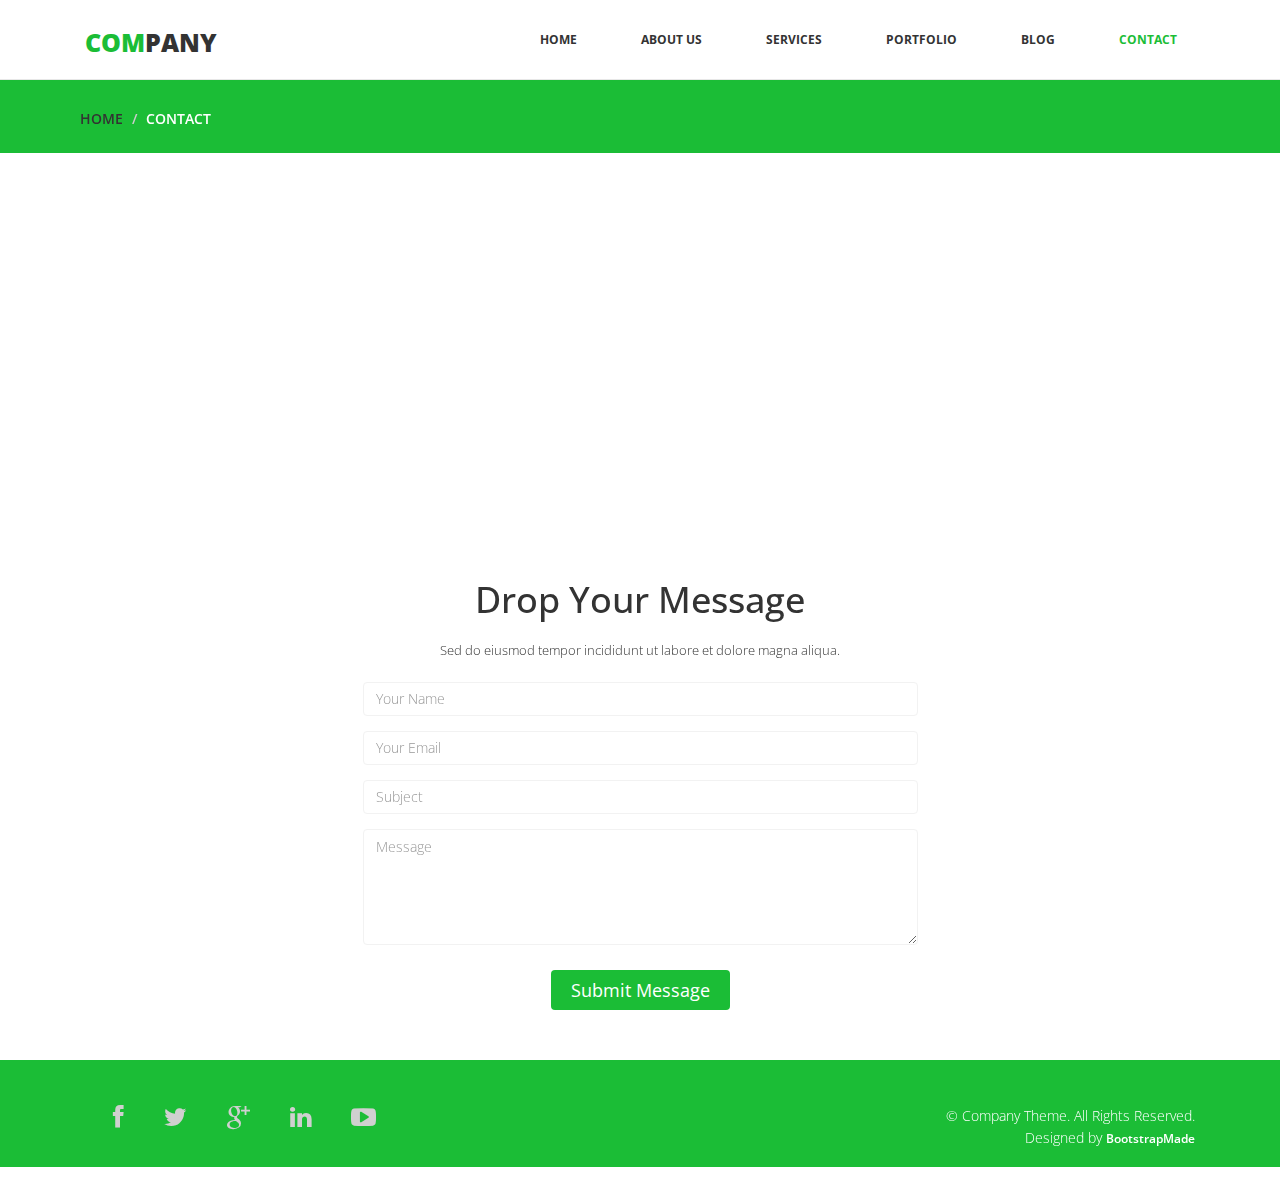
==== contact.html @ 5de82098 "init commit" ====
<!DOCTYPE html>
<html lang="en">

<head>
  <meta charset="utf-8">
  <meta http-equiv="X-UA-Compatible" content="IE=edge">
  <meta name="viewport" content="width=device-width, initial-scale=1">
  <title>Company-HTML Bootstrap theme</title>

  <!-- Bootstrap -->
  <link href="css/bootstrap.min.css" rel="stylesheet">
  <link rel="stylesheet" href="css/font-awesome.min.css">
  <link rel="stylesheet" href="css/animate.css">
  <link href="css/prettyPhoto.css" rel="stylesheet">
  <link href="css/style.css" rel="stylesheet" />
  <!-- =======================================================
    Theme Name: Company
    Theme URL: https://bootstrapmade.com/company-free-html-bootstrap-template/
    Author: BootstrapMade
    Author URL: https://bootstrapmade.com
  ======================================================= -->
</head>

<body>
  <header>
    <nav class="navbar navbar-default navbar-fixed-top" role="navigation">
      <div class="navigation">
        <div class="container">
          <div class="navbar-header">
            <button type="button" class="navbar-toggle collapsed" data-toggle="collapse" data-target=".navbar-collapse.collapse">
							<span class="sr-only">Toggle navigation</span>
							<span class="icon-bar"></span>
							<span class="icon-bar"></span>
							<span class="icon-bar"></span>
						</button>
            <div class="navbar-brand">
              <a href="index.html"><h1><span>Com</span>pany</h1></a>
            </div>
          </div>

          <div class="navbar-collapse collapse">
            <div class="menu">
              <ul class="nav nav-tabs" role="tablist">
                <li role="presentation"><a href="index.html">Home</a></li>
                <li role="presentation"><a href="about.html">About Us</a></li>
                <li role="presentation"><a href="services.html">Services</a></li>
                <li role="presentation"><a href="portfolio.html">Portfolio</a></li>
                <li role="presentation"><a href="blog.html">Blog</a></li>
                <li role="presentation"><a href="contact.html" class="active">Contact</a></li>
              </ul>
            </div>
          </div>
        </div>
      </div>
    </nav>
  </header>

  <div id="breadcrumb">
    <div class="container">
      <div class="breadcrumb">
        <li><a href="index.html">Home</a></li>
        <li>Contact</li>
      </div>
    </div>
  </div>

  <div class="map">
    <iframe src="https://www.google.com/maps/embed?pb=!1m18!1m12!1m3!1d22864.11283411948!2d-73.96468908098944!3d40.630720240038435!2m3!1f0!2f0!3f0!3m2!1i1024!2i768!4f13.1!3m3!1m2!1s0x89c24fa5d33f083b%3A0xc80b8f06e177fe62!2sNew+York%2C+NY%2C+USA!5e0!3m2!1sen!2sbg!4v1540447494452" width="100%" height="380" frameborder="0" style="border:0" allowfullscreen></iframe>
  </div>

  <section id="contact-page">
    <div class="container">
      <div class="center">
        <h2>Drop Your Message</h2>
        <p>Sed do eiusmod tempor incididunt ut labore et dolore magna aliqua.</p>
      </div>
      <div class="row contact-wrap">
        <div class="status alert alert-success" style="display: none"></div>
        <div class="col-md-6 col-md-offset-3">
          <div id="sendmessage">Your message has been sent. Thank you!</div>
          <div id="errormessage"></div>
          <form action="" method="post" role="form" class="contactForm">
            <div class="form-group">
              <input type="text" name="name" class="form-control" id="name" placeholder="Your Name" data-rule="minlen:4" data-msg="Please enter at least 4 chars" />
              <div class="validation"></div>
            </div>
            <div class="form-group">
              <input type="email" class="form-control" name="email" id="email" placeholder="Your Email" data-rule="email" data-msg="Please enter a valid email" />
              <div class="validation"></div>
            </div>
            <div class="form-group">
              <input type="text" class="form-control" name="subject" id="subject" placeholder="Subject" data-rule="minlen:4" data-msg="Please enter at least 8 chars of subject" />
              <div class="validation"></div>
            </div>
            <div class="form-group">
              <textarea class="form-control" name="message" rows="5" data-rule="required" data-msg="Please write something for us" placeholder="Message"></textarea>
              <div class="validation"></div>
            </div>
            <div class="text-center"><button type="submit" name="submit" class="btn btn-primary btn-lg" required="required">Submit Message</button></div>
          </form>
        </div>
      </div>
      <!--/.row-->
    </div>
    <!--/.container-->
  </section>
  <!--/#contact-page-->

  <footer>
    <div class="footer">
      <div class="container">
        <div class="social-icon">
          <div class="col-md-4">
            <ul class="social-network">
              <li><a href="#" class="fb tool-tip" title="Facebook"><i class="fa fa-facebook"></i></a></li>
              <li><a href="#" class="twitter tool-tip" title="Twitter"><i class="fa fa-twitter"></i></a></li>
              <li><a href="#" class="gplus tool-tip" title="Google Plus"><i class="fa fa-google-plus"></i></a></li>
              <li><a href="#" class="linkedin tool-tip" title="Linkedin"><i class="fa fa-linkedin"></i></a></li>
              <li><a href="#" class="ytube tool-tip" title="You Tube"><i class="fa fa-youtube-play"></i></a></li>
            </ul>
          </div>
        </div>

        <div class="col-md-4 col-md-offset-4">
          <div class="copyright">
            &copy; Company Theme. All Rights Reserved.
            <div class="credits">
              <!--
                All the links in the footer should remain intact.
                You can delete the links only if you purchased the pro version.
                Licensing information: https://bootstrapmade.com/license/
                Purchase the pro version with working PHP/AJAX contact form: https://bootstrapmade.com/buy/?theme=Company
              -->
              Designed by <a href="https://bootstrapmade.com/">BootstrapMade</a></div>
          </div>
        </div>
      </div>
      <div class="pull-right">
        <a href="#home" class="scrollup"><i class="fa fa-angle-up fa-3x"></i></a>
      </div>
    </div>
  </footer>

  <!-- jQuery (necessary for Bootstrap's JavaScript plugins) -->
  <script src="js/jquery-2.1.1.min.js"></script>
  <!-- Include all compiled plugins (below), or include individual files as needed -->
  <script src="js/bootstrap.min.js"></script>
  <script src="js/jquery.prettyPhoto.js"></script>
  <script src="js/jquery.isotope.min.js"></script>
  <script src="js/wow.min.js"></script>
  <script src="js/functions.js"></script>
  <script src="contactform/contactform.js"></script>

</body>

</html>
---- css/prettyPhoto.css ----
div.pp_default .pp_top,div.pp_default .pp_top .pp_middle,div.pp_default .pp_top .pp_left,div.pp_default .pp_top .pp_right,div.pp_default .pp_bottom,div.pp_default .pp_bottom .pp_left,div.pp_default .pp_bottom .pp_middle,div.pp_default .pp_bottom .pp_right{height:13px}
div.pp_default .pp_top .pp_left{background:url(../images/prettyPhoto/default/sprite.png) -78px -93px no-repeat}
div.pp_default .pp_top .pp_middle{background:url(../images/prettyPhoto/default/sprite_x.png) top left repeat-x}
div.pp_default .pp_top .pp_right{background:url(../images/prettyPhoto/default/sprite.png) -112px -93px no-repeat}
div.pp_default .pp_content .ppt{color:#f8f8f8}
div.pp_default .pp_content_container .pp_left{background:url(../images/prettyPhoto/default/sprite_y.png) -7px 0 repeat-y;padding-left:13px}
div.pp_default .pp_content_container .pp_right{background:url(../images/prettyPhoto/default/sprite_y.png) top right repeat-y;padding-right:13px}
div.pp_default .pp_next:hover{background:url(../images/prettyPhoto/default/sprite_next.png) center right no-repeat;cursor:pointer}
div.pp_default .pp_previous:hover{background:url(../images/prettyPhoto/default/sprite_prev.png) center left no-repeat;cursor:pointer}
div.pp_default .pp_expand{background:url(../images/prettyPhoto/default/sprite.png) 0 -29px no-repeat;cursor:pointer;width:28px;height:28px}
div.pp_default .pp_expand:hover{background:url(../images/prettyPhoto/default/sprite.png) 0 -56px no-repeat;cursor:pointer}
div.pp_default .pp_contract{background:url(../images/prettyPhoto/default/sprite.png) 0 -84px no-repeat;cursor:pointer;width:28px;height:28px}
div.pp_default .pp_contract:hover{background:url(../images/prettyPhoto/default/sprite.png) 0 -113px no-repeat;cursor:pointer}
div.pp_default .pp_close{width:30px;height:30px;background:url(../images/prettyPhoto/default/sprite.png) 2px 1px no-repeat;cursor:pointer}
div.pp_default .pp_gallery ul li a{background:url(../images/prettyPhoto/default/default_thumb.png) center center #f8f8f8;border:1px solid #aaa}
div.pp_default .pp_social{margin-top:7px}
div.pp_default .pp_gallery a.pp_arrow_previous,div.pp_default .pp_gallery a.pp_arrow_next{position:static;left:auto}
div.pp_default .pp_nav .pp_play,div.pp_default .pp_nav .pp_pause{background:url(../images/prettyPhoto/default/sprite.png) -51px 1px no-repeat;height:30px;width:30px}
div.pp_default .pp_nav .pp_pause{background-position:-51px -29px}
div.pp_default a.pp_arrow_previous,div.pp_default a.pp_arrow_next{background:url(../images/prettyPhoto/default/sprite.png) -31px -3px no-repeat;height:20px;width:20px;margin:4px 0 0}
div.pp_default a.pp_arrow_next{left:52px;background-position:-82px -3px}
div.pp_default .pp_content_container .pp_details{margin-top:5px}
div.pp_default .pp_nav{clear:none;height:30px;width:110px;position:relative}
div.pp_default .pp_nav .currentTextHolder{font-family:Georgia;font-style:italic;color:#999;font-size:11px;left:75px;line-height:25px;position:absolute;top:2px;margin:0;padding:0 0 0 10px}
div.pp_default .pp_close:hover,div.pp_default .pp_nav .pp_play:hover,div.pp_default .pp_nav .pp_pause:hover,div.pp_default .pp_arrow_next:hover,div.pp_default .pp_arrow_previous:hover{opacity:0.7}
div.pp_default .pp_description{font-size:11px;font-weight:700;line-height:14px;margin:5px 50px 5px 0}
div.pp_default .pp_bottom .pp_left{background:url(../images/prettyPhoto/default/sprite.png) -78px -127px no-repeat}
div.pp_default .pp_bottom .pp_middle{background:url(../images/prettyPhoto/default/sprite_x.png) bottom left repeat-x}
div.pp_default .pp_bottom .pp_right{background:url(../images/prettyPhoto/default/sprite.png) -112px -127px no-repeat}
div.pp_default .pp_loaderIcon{background:url(../images/prettyPhoto/default/loader.gif) center center no-repeat}
div.light_rounded .pp_top .pp_left{background:url(../images/prettyPhoto/light_rounded/sprite.png) -88px -53px no-repeat}
div.light_rounded .pp_top .pp_right{background:url(../images/prettyPhoto/light_rounded/sprite.png) -110px -53px no-repeat}
div.light_rounded .pp_next:hover{background:url(../images/prettyPhoto/light_rounded/btnNext.png) center right no-repeat;cursor:pointer}
div.light_rounded .pp_previous:hover{background:url(../images/prettyPhoto/light_rounded/btnPrevious.png) center left no-repeat;cursor:pointer}
div.light_rounded .pp_expand{background:url(../images/prettyPhoto/light_rounded/sprite.png) -31px -26px no-repeat;cursor:pointer}
div.light_rounded .pp_expand:hover{background:url(../images/prettyPhoto/light_rounded/sprite.png) -31px -47px no-repeat;cursor:pointer}
div.light_rounded .pp_contract{background:url(../images/prettyPhoto/light_rounded/sprite.png) 0 -26px no-repeat;cursor:pointer}
div.light_rounded .pp_contract:hover{background:url(../images/prettyPhoto/light_rounded/sprite.png) 0 -47px no-repeat;cursor:pointer}
div.light_rounded .pp_close{width:75px;height:22px;background:url(../images/prettyPhoto/light_rounded/sprite.png) -1px -1px no-repeat;cursor:pointer}
div.light_rounded .pp_nav .pp_play{background:url(../images/prettyPhoto/light_rounded/sprite.png) -1px -100px no-repeat;height:15px;width:14px}
div.light_rounded .pp_nav .pp_pause{background:url(../images/prettyPhoto/light_rounded/sprite.png) -24px -100px no-repeat;height:15px;width:14px}
div.light_rounded .pp_arrow_previous{background:url(../images/prettyPhoto/light_rounded/sprite.png) 0 -71px no-repeat}
div.light_rounded .pp_arrow_next{background:url(../images/prettyPhoto/light_rounded/sprite.png) -22px -71px no-repeat}
div.light_rounded .pp_bottom .pp_left{background:url(../images/prettyPhoto/light_rounded/sprite.png) -88px -80px no-repeat}
div.light_rounded .pp_bottom .pp_right{background:url(../images/prettyPhoto/light_rounded/sprite.png) -110px -80px no-repeat}
div.dark_rounded .pp_top .pp_left{background:url(../images/prettyPhoto/dark_rounded/sprite.png) -88px -53px no-repeat}
div.dark_rounded .pp_top .pp_right{background:url(../images/prettyPhoto/dark_rounded/sprite.png) -110px -53px no-repeat}
div.dark_rounded .pp_content_container .pp_left{background:url(../images/prettyPhoto/dark_rounded/contentPattern.png) top left repeat-y}
div.dark_rounded .pp_content_container .pp_right{background:url(../images/prettyPhoto/dark_rounded/contentPattern.png) top right repeat-y}
div.dark_rounded .pp_next:hover{background:url(../images/prettyPhoto/dark_rounded/btnNext.png) center right no-repeat;cursor:pointer}
div.dark_rounded .pp_previous:hover{background:url(../images/prettyPhoto/dark_rounded/btnPrevious.png) center left no-repeat;cursor:pointer}
div.dark_rounded .pp_expand{background:url(../images/prettyPhoto/dark_rounded/sprite.png) -31px -26px no-repeat;cursor:pointer}
div.dark_rounded .pp_expand:hover{background:url(../images/prettyPhoto/dark_rounded/sprite.png) -31px -47px no-repeat;cursor:pointer}
div.dark_rounded .pp_contract{background:url(../images/prettyPhoto/dark_rounded/sprite.png) 0 -26px no-repeat;cursor:pointer}
div.dark_rounded .pp_contract:hover{background:url(../images/prettyPhoto/dark_rounded/sprite.png) 0 -47px no-repeat;cursor:pointer}
div.dark_rounded .pp_close{width:75px;height:22px;background:url(../images/prettyPhoto/dark_rounded/sprite.png) -1px -1px no-repeat;cursor:pointer}
div.dark_rounded .pp_description{margin-right:85px;color:#fff}
div.dark_rounded .pp_nav .pp_play{background:url(../images/prettyPhoto/dark_rounded/sprite.png) -1px -100px no-repeat;height:15px;width:14px}
div.dark_rounded .pp_nav .pp_pause{background:url(../images/prettyPhoto/dark_rounded/sprite.png) -24px -100px no-repeat;height:15px;width:14px}
div.dark_rounded .pp_arrow_previous{background:url(../images/prettyPhoto/dark_rounded/sprite.png) 0 -71px no-repeat}
div.dark_rounded .pp_arrow_next{background:url(../images/prettyPhoto/dark_rounded/sprite.png) -22px -71px no-repeat}
div.dark_rounded .pp_bottom .pp_left{background:url(../images/prettyPhoto/dark_rounded/sprite.png) -88px -80px no-repeat}
div.dark_rounded .pp_bottom .pp_right{background:url(../images/prettyPhoto/dark_rounded/sprite.png) -110px -80px no-repeat}
div.dark_rounded .pp_loaderIcon{background:url(../images/prettyPhoto/dark_rounded/loader.gif) center center no-repeat}
div.dark_square .pp_left,div.dark_square .pp_middle,div.dark_square .pp_right,div.dark_square .pp_content{background:#000}
div.dark_square .pp_description{color:#fff;margin:0 85px 0 0}
div.dark_square .pp_loaderIcon{background:url(../images/prettyPhoto/dark_square/loader.gif) center center no-repeat}
div.dark_square .pp_expand{background:url(../images/prettyPhoto/dark_square/sprite.png) -31px -26px no-repeat;cursor:pointer}
div.dark_square .pp_expand:hover{background:url(../images/prettyPhoto/dark_square/sprite.png) -31px -47px no-repeat;cursor:pointer}
div.dark_square .pp_contract{background:url(../images/prettyPhoto/dark_square/sprite.png) 0 -26px no-repeat;cursor:pointer}
div.dark_square .pp_contract:hover{background:url(../images/prettyPhoto/dark_square/sprite.png) 0 -47px no-repeat;cursor:pointer}
div.dark_square .pp_close{width:75px;height:22px;background:url(../images/prettyPhoto/dark_square/sprite.png) -1px -1px no-repeat;cursor:pointer}
div.dark_square .pp_nav{clear:none}
div.dark_square .pp_nav .pp_play{background:url(../images/prettyPhoto/dark_square/sprite.png) -1px -100px no-repeat;height:15px;width:14px}
div.dark_square .pp_nav .pp_pause{background:url(../images/prettyPhoto/dark_square/sprite.png) -24px -100px no-repeat;height:15px;width:14px}
div.dark_square .pp_arrow_previous{background:url(../images/prettyPhoto/dark_square/sprite.png) 0 -71px no-repeat}
div.dark_square .pp_arrow_next{background:url(../images/prettyPhoto/dark_square/sprite.png) -22px -71px no-repeat}
div.dark_square .pp_next:hover{background:url(../images/prettyPhoto/dark_square/btnNext.png) center right no-repeat;cursor:pointer}
div.dark_square .pp_previous:hover{background:url(../images/prettyPhoto/dark_square/btnPrevious.png) center left no-repeat;cursor:pointer}
div.light_square .pp_expand{background:url(../images/prettyPhoto/light_square/sprite.png) -31px -26px no-repeat;cursor:pointer}
div.light_square .pp_expand:hover{background:url(../images/prettyPhoto/light_square/sprite.png) -31px -47px no-repeat;cursor:pointer}
div.light_square .pp_contract{background:url(../images/prettyPhoto/light_square/sprite.png) 0 -26px no-repeat;cursor:pointer}
div.light_square .pp_contract:hover{background:url(../images/prettyPhoto/light_square/sprite.png) 0 -47px no-repeat;cursor:pointer}
div.light_square .pp_close{width:75px;height:22px;background:url(../images/prettyPhoto/light_square/sprite.png) -1px -1px no-repeat;cursor:pointer}
div.light_square .pp_nav .pp_play{background:url(../images/prettyPhoto/light_square/sprite.png) -1px -100px no-repeat;height:15px;width:14px}
div.light_square .pp_nav .pp_pause{background:url(../images/prettyPhoto/light_square/sprite.png) -24px -100px no-repeat;height:15px;width:14px}
div.light_square .pp_arrow_previous{background:url(../images/prettyPhoto/light_square/sprite.png) 0 -71px no-repeat}
div.light_square .pp_arrow_next{background:url(../images/prettyPhoto/light_square/sprite.png) -22px -71px no-repeat}
div.light_square .pp_next:hover{background:url(../images/prettyPhoto/light_square/btnNext.png) center right no-repeat;cursor:pointer}
div.light_square .pp_previous:hover{background:url(../images/prettyPhoto/light_square/btnPrevious.png) center left no-repeat;cursor:pointer}
div.facebook .pp_top .pp_left{background:url(../images/prettyPhoto/facebook/sprite.png) -88px -53px no-repeat}
div.facebook .pp_top .pp_middle{background:url(../images/prettyPhoto/facebook/contentPatternTop.png) top left repeat-x}
div.facebook .pp_top .pp_right{background:url(../images/prettyPhoto/facebook/sprite.png) -110px -53px no-repeat}
div.facebook .pp_content_container .pp_left{background:url(../images/prettyPhoto/facebook/contentPatternLeft.png) top left repeat-y}
div.facebook .pp_content_container .pp_right{background:url(../images/prettyPhoto/facebook/contentPatternRight.png) top right repeat-y}
div.facebook .pp_expand{background:url(../images/prettyPhoto/facebook/sprite.png) -31px -26px no-repeat;cursor:pointer}
div.facebook .pp_expand:hover{background:url(../images/prettyPhoto/facebook/sprite.png) -31px -47px no-repeat;cursor:pointer}
div.facebook .pp_contract{background:url(../images/prettyPhoto/facebook/sprite.png) 0 -26px no-repeat;cursor:pointer}
div.facebook .pp_contract:hover{background:url(../images/prettyPhoto/facebook/sprite.png) 0 -47px no-repeat;cursor:pointer}
div.facebook .pp_close{width:22px;height:22px;background:url(../images/prettyPhoto/facebook/sprite.png) -1px -1px no-repeat;cursor:pointer}
div.facebook .pp_description{margin:0 37px 0 0}
div.facebook .pp_loaderIcon{background:url(../images/prettyPhoto/facebook/loader.gif) center center no-repeat}
div.facebook .pp_arrow_previous{background:url(../images/prettyPhoto/facebook/sprite.png) 0 -71px no-repeat;height:22px;margin-top:0;width:22px}
div.facebook .pp_arrow_previous.disabled{background-position:0 -96px;cursor:default}
div.facebook .pp_arrow_next{background:url(../images/prettyPhoto/facebook/sprite.png) -32px -71px no-repeat;height:22px;margin-top:0;width:22px}
div.facebook .pp_arrow_next.disabled{background-position:-32px -96px;cursor:default}
div.facebook .pp_nav{margin-top:0}
div.facebook .pp_nav p{font-size:15px;padding:0 3px 0 4px}
div.facebook .pp_nav .pp_play{background:url(../images/prettyPhoto/facebook/sprite.png) -1px -123px no-repeat;height:22px;width:22px}
div.facebook .pp_nav .pp_pause{background:url(../images/prettyPhoto/facebook/sprite.png) -32px -123px no-repeat;height:22px;width:22px}
div.facebook .pp_next:hover{background:url(../images/prettyPhoto/facebook/btnNext.png) center right no-repeat;cursor:pointer}
div.facebook .pp_previous:hover{background:url(../images/prettyPhoto/facebook/btnPrevious.png) center left no-repeat;cursor:pointer}
div.facebook .pp_bottom .pp_left{background:url(../images/prettyPhoto/facebook/sprite.png) -88px -80px no-repeat}
div.facebook .pp_bottom .pp_middle{background:url(../images/prettyPhoto/facebook/contentPatternBottom.png) top left repeat-x}
div.facebook .pp_bottom .pp_right{background:url(../images/prettyPhoto/facebook/sprite.png) -110px -80px no-repeat}
div.pp_pic_holder a:focus{outline:none}
div.pp_overlay{background:#000;display:none;left:0;position:absolute;top:0;width:100%;z-index:9500}
div.pp_pic_holder{display:none;position:absolute;width:100px;z-index:10000}
.pp_content{height:40px;min-width:40px}
* html .pp_content{width:40px}
.pp_content_container{position:relative;text-align:left;width:100%}
.pp_content_container .pp_left{padding-left:20px}
.pp_content_container .pp_right{padding-right:20px}
.pp_content_container .pp_details{float:left;margin:10px 0 2px}
.pp_description{display:none;margin:0}
.pp_social{float:left;margin:0}
.pp_social .facebook{float:left;margin-left:5px;width:55px;overflow:hidden}
.pp_social .twitter{float:left}
.pp_nav{clear:right;float:left;margin:3px 10px 0 0}
.pp_nav p{float:left;white-space:nowrap;margin:2px 4px}
.pp_nav .pp_play,.pp_nav .pp_pause{float:left;margin-right:4px;text-indent:-10000px}
a.pp_arrow_previous,a.pp_arrow_next{display:block;float:left;height:15px;margin-top:3px;overflow:hidden;text-indent:-10000px;width:14px}
.pp_hoverContainer{position:absolute;top:0;width:100%;z-index:2000}
.pp_gallery{display:none;left:50%;margin-top:-50px;position:absolute;z-index:10000}
.pp_gallery div{float:left;overflow:hidden;position:relative}
.pp_gallery ul{float:left;height:35px;position:relative;white-space:nowrap;margin:0 0 0 5px;padding:0}
.pp_gallery ul a{border:1px rgba(0,0,0,0.5) solid;display:block;float:left;height:33px;overflow:hidden}
.pp_gallery ul a img{border:0}
.pp_gallery li{display:block;float:left;margin:0 5px 0 0;padding:0}
.pp_gallery li.default a{background:url(../images/prettyPhoto/facebook/default_thumbnail.gif) 0 0 no-repeat;display:block;height:33px;width:50px}
.pp_gallery .pp_arrow_previous,.pp_gallery .pp_arrow_next{margin-top:7px!important}
a.pp_next{background:url(../images/prettyPhoto/light_rounded/btnNext.png) 10000px 10000px no-repeat;display:block;float:right;height:100%;text-indent:-10000px;width:49%}
a.pp_previous{background:url(../images/prettyPhoto/light_rounded/btnNext.png) 10000px 10000px no-repeat;display:block;float:left;height:100%;text-indent:-10000px;width:49%}
a.pp_expand,a.pp_contract{cursor:pointer;display:none;height:20px;position:absolute;right:30px;text-indent:-10000px;top:10px;width:20px;z-index:20000}
a.pp_close{position:absolute;right:0;top:0;display:block;line-height:22px;text-indent:-10000px}
.pp_loaderIcon{display:block;height:24px;left:50%;position:absolute;top:50%;width:24px;margin:-12px 0 0 -12px}
#pp_full_res{line-height:1!important}
#pp_full_res .pp_inline{text-align:left}
#pp_full_res .pp_inline p{margin:0 0 15px}
div.ppt{color:#fff;display:none;font-size:17px;z-index:9999;margin:0 0 5px 15px}
div.pp_default .pp_content,div.light_rounded .pp_content{background-color:#fff}
div.pp_default #pp_full_res .pp_inline,div.light_rounded .pp_content .ppt,div.light_rounded #pp_full_res .pp_inline,div.light_square .pp_content .ppt,div.light_square #pp_full_res .pp_inline,div.facebook .pp_content .ppt,div.facebook #pp_full_res .pp_inline{color:#000}
div.pp_default .pp_gallery ul li a:hover,div.pp_default .pp_gallery ul li.selected a,.pp_gallery ul a:hover,.pp_gallery li.selected a{border-color:#fff}
div.pp_default .pp_details,div.light_rounded .pp_details,div.dark_rounded .pp_details,div.dark_square .pp_details,div.light_square .pp_details,div.facebook .pp_details{position:relative}
div.light_rounded .pp_top .pp_middle,div.light_rounded .pp_content_container .pp_left,div.light_rounded .pp_content_container .pp_right,div.light_rounded .pp_bottom .pp_middle,div.light_square .pp_left,div.light_square .pp_middle,div.light_square .pp_right,div.light_square .pp_content,div.facebook .pp_content{background:#fff}
div.light_rounded .pp_description,div.light_square .pp_description{margin-right:85px}
div.light_rounded .pp_gallery a.pp_arrow_previous,div.light_rounded .pp_gallery a.pp_arrow_next,div.dark_rounded .pp_gallery a.pp_arrow_previous,div.dark_rounded .pp_gallery a.pp_arrow_next,div.dark_square .pp_gallery a.pp_arrow_previous,div.dark_square .pp_gallery a.pp_arrow_next,div.light_square .pp_gallery a.pp_arrow_previous,div.light_square .pp_gallery a.pp_arrow_next{margin-top:12px!important}
div.light_rounded .pp_arrow_previous.disabled,div.dark_rounded .pp_arrow_previous.disabled,div.dark_square .pp_arrow_previous.disabled,div.light_square .pp_arrow_previous.disabled{background-position:0 -87px;cursor:default}
div.light_rounded .pp_arrow_next.disabled,div.dark_rounded .pp_arrow_next.disabled,div.dark_square .pp_arrow_next.disabled,div.light_square .pp_arrow_next.disabled{background-position:-22px -87px;cursor:default}
div.light_rounded .pp_loaderIcon,div.light_square .pp_loaderIcon{background:url(../images/prettyPhoto/light_rounded/loader.gif) center center no-repeat}
div.dark_rounded .pp_top .pp_middle,div.dark_rounded .pp_content,div.dark_rounded .pp_bottom .pp_middle{background:url(../images/prettyPhoto/dark_rounded/contentPattern.png) top left repeat}
div.dark_rounded .currentTextHolder,div.dark_square .currentTextHolder{color:#c4c4c4}
div.dark_rounded #pp_full_res .pp_inline,div.dark_square #pp_full_res .pp_inline{color:#fff}
.pp_top,.pp_bottom{height:20px;position:relative}
* html .pp_top,* html .pp_bottom{padding:0 20px}
.pp_top .pp_left,.pp_bottom .pp_left{height:20px;left:0;position:absolute;width:20px}
.pp_top .pp_middle,.pp_bottom .pp_middle{height:20px;left:20px;position:absolute;right:20px}
* html .pp_top .pp_middle,* html .pp_bottom .pp_middle{left:0;position:static}
.pp_top .pp_right,.pp_bottom .pp_right{height:20px;left:auto;position:absolute;right:0;top:0;width:20px}
.pp_fade,.pp_gallery li.default a img{display:none}
---- css/style.css ----
/*
    Theme Name: Company
    Theme URL: https://bootstrapmade.com/company-free-html-bootstrap-template/
    Author: BootstrapMade
    Author URL: https://bootstrapmade.com
*/

/* ==== Google font ==== */
@import url(https://fonts.googleapis.com/css?family=Open+Sans:400,300,700,600);
@import url('font-awesome.css');
/* ==== overwrite bootstrap standard ==== */
@import url('animate.css');



body {
	font-family:'Open Sans', Arial, sans-serif;
	font-size:14px;
	font-weight:300;
	line-height:1.6em;
	color:#fff;
	background-color:#fff;
	overflow-x:hidden;
}

hi,h2,h3,h4,h5,h6 {
	color:#333;
	line-height:1.1em;
}

p {
	color:#333;
	font-size:13px;
}
a {
    text-decoration:none;
    transition: all 0.1s ease-in-out;
    -moz-transition: all 0.1s ease-in-out;
    -webkit-transition: all 0.1s ease-in-out;
    -o-transition: all 0.1s ease-in-out;
    outline: none;
	color:#333;
}
a:hover {
	text-decoration: none;
	color:#eee;
	}

.btn-primary {
  padding: 8px 20px;
  background: #1BBD36;
  color: #fff;
  border-radius: 4px;
  border:none;
  margin-top: 10px;
}

.text-center h2 {
	margin-bottom:30px;
}

.text-center p {
	margin-bottom:50px;
	color:#333;
}

.btn-default {
  color: #333;
  background-color: #fff;
  border-color: #fff;
  text-transform:uppercase;
  font-size:18px;
  border-radius:30px;
  margin-left:-10px;
}

#breadcrumb {
	background-color: #1BBD36;
	margin-top: -20px;
}

.breadcrumb {
  list-style: none;
  background-color: #1BBD36;
  border-radius: 0px;
  padding:3px 10px;
}

.breadcrumb li {
   text-transform:uppercase;
   margin-top:125px;
   font-weight:600;
}

/*===========================
  Menu and Navigation
============================ */
.navigation  {
	background-color:#fff;
	padding:0;
}

.navbar-brand h1 {
	margin-top:9px;
	padding-top:5px;
	float: left;
	font-size: 25px;
	color:#333;
	text-transform:uppercase;
	font-weight:900;
}
.navbar-brand h1 span {
	color: #1BBD36;
}

.menu {
	font-size:12px;
	float:right;
	text-transform:uppercase;
	font-weight:700;
}

.menu ul.nav-tabs li {
	color:#000;
}

.nav-tabs {
	border-bottom: 0;
}
.nav-tabs > li {
	float: left;
	margin-bottom: 0;
}
.nav-tabs > li > a {
	border-radius:0;
	color:#333;
	padding:30px;
}

.nav-tabs > li > a:hover {
	color: #1BBD36;
	border-color: #fff #fff #fff;
	border-radius:0;
	background-color:#fff;
	transition: all 0.3s ease-in-out;
	-moz-transition: all 0.3s ease-in-out;
	-webkit-transition: all 0.3s ease-in-out;
	-o-transition: all 0.3s ease-in-out;
}
.nav-tabs > li > a.active {
	color: #1BBD36;
	border-radius:0;
	transition: all 0.3s ease-in-out;
	-moz-transition: all 0.3s ease-in-out;
	-webkit-transition: all 0.3s ease-in-out;
	-o-transition: all 0.3s ease-in-out;
}

@media (max-width: 768px) {
	.navbar-brand {
		padding-top: 6px;
	}
	.navbar-brand h1 {
		margin-top: 0;
	}

	.nav-tabs > li {
		float: none;
		display: block;
	}

	.menu {
		position: absolute;
		left: 0;
		right: 0;
		background: #fff;
		height: auto;
	}

	.nav-tabs > li > a {
		padding:15px 15px;
		border-bottom: 1px solid #f3f3f3;
	}

	.nav-tabs > li > a:hover {
		border-color: #f3f3f3;
	}
}

/*===========================
  slider
============================ */
#main-slider {
	margin-top:40px;
}

#main-slider {
  position: relative;
}

.no-margin {
  margin: 0;
  padding: 0;
}

#main-slider .carousel .carousel-content {
  margin-top: 150px;
}

#main-slider .carousel .slide-margin{
  margin-top: 140px;
}

#main-slider .carousel h2 {
  color: #fff;
  text-transform:uppercase;
  font-size:50px;
  font-weight:800;
}

#main-slider .carousel h2 span {
  color: #1BBD36;
}

#main-slider .carousel h2 span spani {
  color: #000;
}

#main-slider .carousel p {
  color: #ddd;
  font-size:25px;
}

#main-slider .carousel .btn-slide {
  padding: 8px 20px;
  background: #1BBD36;
  color: #fff;
  border-radius: 4px;
  margin-top: 25px;
  display: inline-block;
}

#main-slider .carousel .slider-img{
  text-align: right;
  position: absolute;
}


#main-slider .carousel .item {
  background-position: 50%;
  background-repeat: no-repeat;
  background-size: cover;
  left: 0 !important;
  opacity: 0;
  top: 0;
  position: absolute;
  width: 100%;
  display: block !important;
  height: 730px;
  -webkit-transition: opacity ease-in-out 500ms;
  -moz-transition: opacity ease-in-out 500ms;
  -o-transition: opacity ease-in-out 500ms;
  transition: opacity ease-in-out 500ms;
}

#main-slider .carousel .item:first-child {
  top: auto;
  position: relative;
}

#main-slider .carousel .item.active {
  opacity: 1;
  -webkit-transition: opacity ease-in-out 500ms;
  -moz-transition: opacity ease-in-out 500ms;
  -o-transition: opacity ease-in-out 500ms;
  transition: opacity ease-in-out 500ms;
  z-index: 1;
}

#main-slider .active .animation.animated-item-1 {
  -webkit-animation: fadeInUp 300ms linear 300ms both;
  -moz-animation: fadeInUp 300ms linear 300ms both;
  -o-animation: fadeInUp 300ms linear 300ms both;
  -ms-animation: fadeInUp 300ms linear 300ms both;
  animation: fadeInUp 300ms linear 300ms both;
}

#main-slider .active .animation.animated-item-2 {
  -webkit-animation: fadeInUp 300ms linear 600ms both;
  -moz-animation: fadeInUp 300ms linear 600ms both;
  -o-animation: fadeInUp 300ms linear 600ms both;
  -ms-animation: fadeInUp 300ms linear 600ms both;
  animation: fadeInUp 300ms linear 600ms both;
}

#main-slider .active .animation.animated-item-3 {
  -webkit-animation: fadeInUp 300ms linear 900ms both;
  -moz-animation: fadeInUp 300ms linear 900ms both;
  -o-animation: fadeInUp 300ms linear 900ms both;
  -ms-animation: fadeInUp 300ms linear 900ms both;
  animation: fadeInUp 300ms linear 900ms both;
}

#main-slider .active .animation.animated-item-4 {
  -webkit-animation: fadeInUp 300ms linear 1200ms both;
  -moz-animation: fadeInUp 300ms linear 1200ms both;
  -o-animation: fadeInUp 300ms linear 1200ms both;
  -ms-animation: fadeInUp 300ms linear 1200ms both;
  animation: fadeInUp 300ms linear 1200ms both;
}

@media (max-width: 768px) {
	#main-slider .carousel .carousel-content {
	  margin-top: 40px;
		text-align: center;
	}

	#main-slider .carousel .slide-margin{
	  margin-top: 40px;
	}

	#main-slider .carousel p {
	  color: #fff;
	  font-size:18px;
		line-height: 24px;
	}

}

.feature {
	padding:50px;
}

.text-center i {
	font-size:40px;
	margin-top:70px;
	margin-bottom:30px;
	color:#fff;
	padding:50px;
	background:#1BBD36;
	border-radius:50%;
}

.text-center h2 {
	margin-top:20px;
	margin-bottom:20px;
	text-transform:uppercase;
	font-size:18px;
	color: #1BBD36;
}

.hi-icon-effect i.fa:hover {
	background:#fff;
	color: #1BBD36;
	-webkit-transition: color 300ms, background-color 300ms;
  -moz-transition: color 300ms, background-color 300ms;
  -o-transition:  color 300ms, background-color 300ms;
  transition:  color 300ms, background-color 300ms;
}

#partner {
  background: url(../images/partners/partner_bg.png) 50% 50% no-repeat;
  background-size: cover;
}

#partner {
  color: #fff;
  text-align: center;
  padding:100px;
}

#partner h2 {
  color: #fff;
  font-size:30px;
  font-weight:600;
}

#partner p {
  color: #fff;
  font-size:20px;

}

.partners ul {
  list-style: none;
  margin: 0;
  padding: 0;
}

.partners ul li{
  display: inline-block;
  float: left;
  width: 20%;
}

.partners ul li a img {
	margin-top:50px;
}

#conatcat-info{
  background: #fff url(../images/contact.png) no-repeat 90% 0;
  padding: 30px 0;
}

.contact-info i{
  width: 60px;
  height: 60px;
  font-size: 40px;
  line-height: 60px;
  color: #fff;
  background: #000;
  text-align: center;
  border-radius: 6px;
}

.contact-info h2{
  margin-top: 0;
  color: #000;
}

.contact-info{
  color:#000;
}

/* --- about us --- */
.aboutus {
	padding:50px;
}

.aboutus img {
	border-radius:6px;
}

.aboutus h3 {
	margin-bottom:30px;
	font-weight:800;
}

.aboutus h4 {
	margin-top:30px;
	margin-bottom:30px;
	font-weight:700;
}

.skill h2{
	margin-top:-10px;
	margin-bottom: 25px;
}

.progress-wrap{
  position: relative;
}

.progress .color1,
.progress .color1 .bar-width{
  background: #2d7da4;
}

.progress .color2,
.progress .color2 .bar-width{
  background: #6aa42f;
}

.progress .color3,
.progress .color3 .bar-width{
  background: #ffcc33;
}

.progress .color4,
.progress .color4 .bar-width{
  background: #db3615;
}

.progress,
.progress-bar {
  height: 15px;
  line-height: 15px;
  background: #e6e6e6;
  -webkit-box-shadow: none;
  -moz-box-shadow: none;
  box-shadow: none;
  border-radius: 0;
  overflow: visible;
  text-align: right;
}

.progress{
  position: relative;
}

.progress .bar-width{
  position: absolute;
  width: 40px;
  height: 20px;
  line-height: 20px;
  text-align: center;
  font-size: 12px;
  font-weight: 700;
  top: -30px;
  border-radius: 2px;
  margin-left: -30px;
}

.progress span{
  position: relative;
}

.progress span:before{
  content: " ";
  position: absolute;
  width: auto;
  height: auto;
  border-width: 8px 5px;
  border-style: solid;
  bottom: -15px;
  right: 8px;
}

.progress .color1 span:before{
  border-color: #2d7da4 transparent transparent transparent;
}

.progress .color2 span:before{
  border-color: #6aa42f transparent transparent transparent;
}

.progress .color3 span:before{
  border-color: #ffcc33 transparent transparent transparent;
}

.progress .color4 span:before{
  border-color: #db3615 transparent transparent transparent;
}


.about {
	background:#eee;
	padding:50px;
}

.about h2 {
	margin-bottom:30px;
}

.about img {
	margin-bottom:30px;
	border-radius:6px;
}

.our-team {
	padding:50px;
	background:#ddd;
}

.our-team h3 {
	margin-bottom:30px;
	font-weight:800;
}

.our-team h4 {
	margin-top:20px;
	margin-bottom:20px;
	font-weight:600;
}

.our-team img{
	border-radius:6px;
	margin-top:30px;
}

.lates {
	padding:50px;
}

.lates h2 {
	font-size:20px;
	font-weight:600;
	color:#333;
}

.lates img {
	margin-top:30px;
	border-radius:5px;
}

/* --- footer --- */
.footer {
	background:#1BBD36;
	padding:15px 22px;
}

ul.social-network {
	list-style:none;
	margin-top:20px;
	padding:10px;
	transition: all 0.3s ease-in-out;
  -moz-transition: all 0.3s ease-in-out;
  -webkit-transition: all 0.3s ease-in-out;
  -o-transition: all 0.3s ease-in-out;
}

ul.social-network li {
	display:inline;
	margin: 0 18px;
	font-size:25px;
}

ul.social-network li a {
	color:#d0d0d0;
}
.social-network li:hover .fa-twitter {
  color: #00abf0;
}
.social-network li:hover .fa-facebook {
  color: #39579a;
}
.social-network li:hover .fa-google-plus {
  color: #eb8984;
}
.social-network li:hover .fa-pinterest {
  color: #c9171e;
}
.social-network li:hover .fa-linkedin {
  color: #0077b5;
}
.social-network li:hover .fa-youtube-play {
  color: #C84941;
}
.social-network li:hover .fa-dribbble {
  color: #EA4C89 ;
}
.social-network li:hover .fa-pinterest-square {
  color: #EA4B49;
}

.copyright {
	margin-top:30px;
    text-align: right;
}

.copyright a {
	color:#fff;
	font-weight:600;
	font-size:12px;
	text-shadow:none;
}

/* --- services --- */
.services {
	padding:50px;
}

.services h3 {
	margin-bottom:30px;
	font-weight:800;
}

.services img {
	border-radius:6px;
}

.sub-services img {
	border-radius:6px;
}

.services p {
	margin-top:30px;
	font-size:13px;
}

.sub-services {
	padding:50px;
	background:#ddd;
}

.sub-services p {
	margin-top:30px;
	font-size:13px;
}

.media-body p {
	margin-bottom:30px;
}

.media ul li {
	list-style:none;
}

.media i {
	color:#1BBD36;
	font-size:50px;
}

.media h4 {
	font-size:20px;
	font-weight:600;
	color:#1BBD36;
}

/* --- portfolio --- */

#portfolio .center p {
	margin-top:50px;
	margin-bottom:50px;
	font-size:18px;
}

.portfolio-items,
.portfolio-filter {
  list-style: none outside none;
  margin: 0 0 40px 0;
  padding: 0;
}

.portfolio-filter > li {
  display: inline-block;
}

.portfolio-filter > li a {
  background: none repeat scroll 0 0 #FFFFFF;
  font-size: 14px;
  font-weight: 400;
  margin-right: 20px;
  text-transform: uppercase;
  transition: all 0.9s ease 0s;
  -moz-transition: all 0.9s ease 0s;
  -webkit-transition: all 0.9s ease 0s;
  -o-transition: all 0.9s ease 0s;
  border: 1px solid #F2F2F2;
  outline: none;
  border-radius: 3px;
}

.portfolio-filter > li a:hover,
.portfolio-filter > li a.active{
  color:#fff;
  background: #1BBD36;
  border: 1px solid #1BBD36;
  box-shadow: none;
  -webkit-box-shadow: none;
}

.portfolio-items > li {
  float: left;
  padding: 0;
  -webkit-box-sizing: border-box;
  -moz-box-sizing: border-box;
  box-sizing: border-box;
}

.portfolio-item {
	margin: 0;
	padding:0;
}

.overlay {
	margin-bottom:20px;
}

.overlay a:hover {
	color: #1BBD36;
}

/* Start: Recommended Isotope styles */
/**** Isotope Filtering ****/
.isotope-item {
  z-index: 2;
}

.isotope-hidden.isotope-item {
  pointer-events: none;
  z-index: 1;
}

/**** Isotope CSS3 transitions ****/
.isotope,
.isotope .isotope-item {
  -webkit-transition-duration: 0.8s;
  -moz-transition-duration: 0.8s;
  -ms-transition-duration: 0.8s;
  -o-transition-duration: 0.8s;
  transition-duration: 0.8s;
}

.isotope {
  -webkit-transition-property: height, width;
  -moz-transition-property: height, width;
  -ms-transition-property: height, width;
  -o-transition-property: height, width;
  transition-property: height, width;
}

.isotope .isotope-item {
  -webkit-transition-property: -webkit-transform, opacity;
  -moz-transition-property: -moz-transform, opacity;
  -ms-transition-property: -ms-transform, opacity;
  -o-transition-property: -o-transform, opacity;
  transition-property: transform, opacity;
}

/**** disabling Isotope CSS3 transitions ****/
.isotope.no-transition,
.isotope.no-transition .isotope-item,
.isotope .isotope-item.no-transition {
  -webkit-transition-duration: 0s;
  -moz-transition-duration: 0s;
  -ms-transition-duration: 0s;
  -o-transition-duration: 0s;
  transition-duration: 0s;
}

/* End: Recommended Isotope styles */
/* disable CSS transitions for containers with infinite scrolling*/
.isotope.infinite-scrolling {
  -webkit-transition: none;
  -moz-transition: none;
  -ms-transition: none;
  -o-transition: none;
  transition: none;
}


/* --- Map --- */
.map{
	position:relative;
	margin-bottom:40px;
}

/* google map */
#google-map{
	position:relative;
	margin-top:10px;
    height: 400px;
    width: 100%;
}

/* --- blog --- */
#blog {
	margin-top:50px;
}

a.btn-primary:hover {
	background-color:#ddd;
	color:#1BBD36;
}

.widget {
  margin-bottom: 60px;
  padding-left: 0;
}

.single_comments {
  margin-bottom: 20px;
}

.single_comments img {
  float: left;
  margin-right: 10px;
  margin-top: 5px;
}

.single_comments p {
  margin-bottom: 0;
}

.widget .entry-meta span {
  display: inline-block;
  margin-right: 10px;
  color:#333;
}

.widget .entry-meta span a:hover {
	color:#1BBD36;
}

.widget h3 {
  color: #000;
  text-transform: uppercase;
  margin-bottom: 20px;
}

.blog_category{
  list-style:none;
  margin:0;
  padding:0;
}

.blog_category li{
  float:none;
  margin-bottom:20px;
}

.blog_category li a {
  background:#f5f5f5;
  border-radius: 4px;
  color: #888;
  display: inline-block;
  padding: 5px 15px;
}

.blog_category li a:hover{
  background:#1BBD36;
  color: #fff;
}

 .badge:before {
  border-color: transparent transparent transparent #1BBD36;
  border-style: solid;
  border-width: 10px;
  bottom: -8px;
  content: "";
  height: 0;
  left: 5px;
  position: absolute;
  z-index: -99999;
}

.badge {
  background-color: #1BBD36;
  border-radius: 5px;
  color: #fff;
  padding: 8px;
  position: relative;
  left: 60px;
  top: -18px;
  font-weight: normal;
}

.blog_archieve {
  list-style: none outside none;
  margin: 0;
  padding: 0;
}

.blog_archieve li {
  padding: 10px 0;
  border-bottom: 1px solid #f5f5f5;
}

ul.blog_archieve li a:hover{
	color:#1BBD36;
}

.blog_archieve li:first-child {
  padding-top: 0;
}

ul.gallery {
  list-style: none;
  padding: 0;
  margin: 0;
}

ul.gallery li {
  display: block;
  width: 60px;
  padding: 0;
  margin: 0 4px 4px 0;
  float: left;
}

ul.faq {
  list-style: none;
  margin: 0;
}

ul.faq li {
  margin-top: 30px;
}

ul.faq li:first-child {
  margin-top: 0;
}

ul.faq li span.number {
  display: block;
  float: left;
  width: 50px;
  height: 50px;
  line-height: 50px;
  text-align: center;
  background: #34495e;
  color: #fff;
  font-size: 24px;
}

ul.faq li > div {
  margin-left: 70px;
}

ul.faq li > div h3 {
  margin-top: 0;
}

.embed-container {
  position: relative;
  padding-bottom: 56.25%;
  padding-top: 30px;
  height: 0;
  overflow: hidden;
}

.embed-container iframe,
.embed-container object,
.embed-container embed {
  position: absolute;
  top: 0;
  left: 0;
  width: 100%;
  height: 100%;
}

.blog-item {
  border-radius: 0;
  overflow: hidden;
  margin-bottom: 50px;
}

.blog .blog-item .img-blog {
  border-radius: 5px;
  margin-bottom: 45px;
}

.blog .blog-item .blog-content {
  padding-bottom: 25px;
}

.blog .blog-item .blog-content h2 {
  margin-top: 0;
  font-size: 30px;
}

.readmore{
  margin-top: 0;
}

.blog .blog-item .blog-content h4 {
	margin-bottom: 40px;
	font-weight: 600
 }

.blog .blog-item .blog-content p {
	font-size: 13px;
}

.blog .blog-item .entry-meta {
  border-radius: 5px;
  overflow: hidden;
}

.blog .blog-item .entry-meta > span {
  background: #f5f5f5;
  border-top: 1px solid #fff;
  display: block;
  font-size: 12px;
  overflow: hidden;
  padding: 5px;
  text-align: left;
}

#publish_date {
  background: #1BBD36;
  border-bottom: 5px solid #4e4e4e;
  color: #fff;
  padding: 5px 0;
  text-align: center;
}

.blog .blog-item .entry-meta > span {
  color: #ccc;
}

.blog .blog-item .entry-meta > span a {
  font-size: 12px;
  margin-left: 3px;
  font-weight: 300;
  color: #888;
}

ul.pagination > li > a {
  border: 1px solid #F1F1F1;
  margin-right:5px;
  border-radius: 5px;
  font-size: 16px;
  padding: 5px 14px;
  color:#1BBD36;
}

ul.pagination > li > a i{
  margin-left:5px;
  margin-right:5px;
}

ul.pagination > li.active > a,
ul.pagination > li:hover > a {
  background-color: #1BBD36 !important;
  border-color: #1BBD36 !important;
  color: #fff;
}

.search_box {
  background-position: 314px 15px;
  background-repeat: no-repeat;
  border-color: #DEDEDE;
  height: 48px;
  outline: medium none;
  box-shadow: none;
}

.form-control:focus {
  box-shadow:none;
  outline: 0 none;
}

ul.tag-cloud,
ul.sidebar-gallery {
  list-style: none;
  padding: 0;
  margin: 0;
}

.tag-cloud li{
    display: inline-block;
    margin-bottom: 3px;
}

.tag-cloud li a {
  background: #f5f5f5;
  color: #888;
  border: 0;
  border-radius: 4px;
  padding: 8px 15px;
}

.tag-cloud li a:hover{
  background:#1BBD36;
  color: #fff;
}

.sidebar-gallery li{
  display: inline-block;
  margin: 0 10px 10px 0;
}

.sidebar-gallery li a {
  border-radius: 4px;
  display: inline-block;
}

/* --- contact --- */
#contact-page{
  padding-top: 0;
  background:#fff;
  margin-bottom:50px;
}

#contact-page .contact-form
.form-group label {
  color: #4E4E4E;
  font-size: 14px;
  font-weight: 300;
}

.form-group .form-control {
  padding: 7px 12px;
  border-color:#f2f2f2;
  box-shadow: none;
}


.validation {
    color: red;
    display:none;
    margin: 0 0 20px;
    font-weight:400;
    font-size:13px;
}

#sendmessage {
    color: green;
    border:1px solid green;
    display:none;
    text-align:center;
    padding:15px;
    font-weight:600;
    margin-bottom:15px;
}

#errormessage {
    color: red;
    display:none;
    border:1px solid red;
    text-align:center;
    padding:15px;
    font-weight:600;
    margin-bottom:15px;
}

#sendmessage.show, #errormessage.show, .show {
	display:block;
}

#contact-page .contact-wrap {
  margin-top: 20px;
}

.center h2{
  font-size: 36px;
  margin-top: 0;
  margin-bottom: 20px;
  text-align:center;
}
.center p{
   text-align:center;
}

.btn-lg:hover {
	color:#1BBD36;
	background:#ddd;
}

a.scrollup{
    color:#fff;
	height:40px;
	width:40px;
	font-size:12px;
	line-height:30px;
	text-align:center;
	text-decoration:none;
	position:fixed;
	bottom:30px;
	right:40px;
	opacity:0,5;
	border-radius:50%;
	z-index:999;
}
a.scrollup:hover{
	opacity:1;
	background-color:#ddd;
	color:#1BBD36;
}
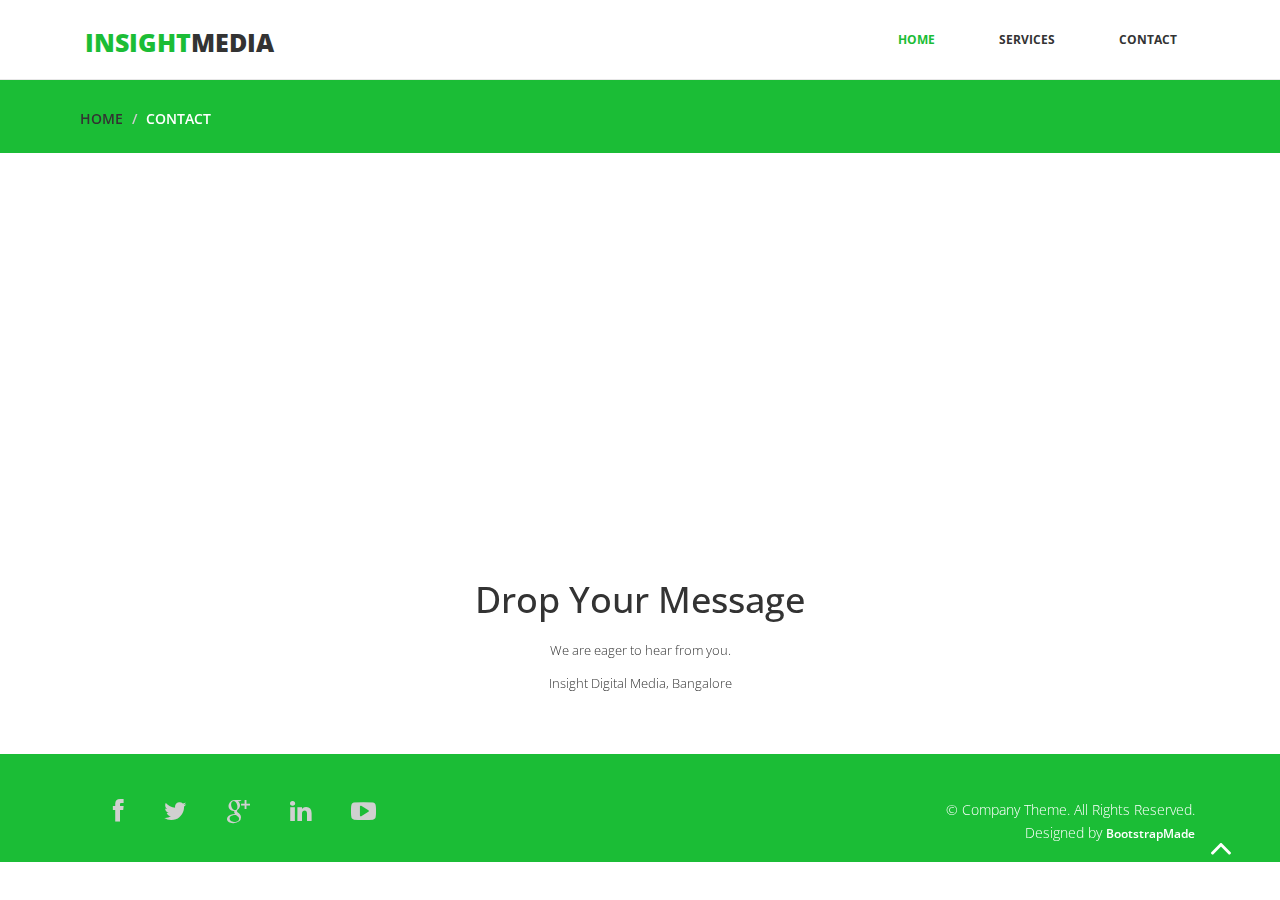
==== commit 67d7684e: "March12 commit" ====
--- a/contact.html
+++ b/contact.html
@@ -34,19 +34,17 @@
 							<span class="icon-bar"></span>
 						</button>
             <div class="navbar-brand">
-              <a href="index.html"><h1><span>Com</span>pany</h1></a>
+              <a  href="index.html"> <h1><span>Insight</span>Media</h1></a>
             </div>
           </div>
 
           <div class="navbar-collapse collapse">
             <div class="menu">
               <ul class="nav nav-tabs" role="tablist">
-                <li role="presentation"><a href="index.html">Home</a></li>
-                <li role="presentation"><a href="about.html">About Us</a></li>
+                <li role="presentation"><a href="index.html" class="active">Home</a></li>
+                
                 <li role="presentation"><a href="services.html">Services</a></li>
-                <li role="presentation"><a href="portfolio.html">Portfolio</a></li>
-                <li role="presentation"><a href="blog.html">Blog</a></li>
-                <li role="presentation"><a href="contact.html" class="active">Contact</a></li>
+                <li role="presentation"><a href="contact.html">Contact</a></li>
               </ul>
             </div>
           </div>
@@ -65,16 +63,18 @@
   </div>
 
   <div class="map">
-    <iframe src="https://www.google.com/maps/embed?pb=!1m18!1m12!1m3!1d22864.11283411948!2d-73.96468908098944!3d40.630720240038435!2m3!1f0!2f0!3f0!3m2!1i1024!2i768!4f13.1!3m3!1m2!1s0x89c24fa5d33f083b%3A0xc80b8f06e177fe62!2sNew+York%2C+NY%2C+USA!5e0!3m2!1sen!2sbg!4v1540447494452" width="100%" height="380" frameborder="0" style="border:0" allowfullscreen></iframe>
+      <iframe src="https://www.google.com/maps/embed?pb=!1m18!1m12!1m3!1d497699.99741284864!2d77.35073230456733!3d12.95384771284859!2m3!1f0!2f0!3f0!3m2!1i1024!2i768!4f13.1!3m3!1m2!1s0x3bae1670c9b44e6d%3A0xf8dfc3e8517e4fe0!2sBengaluru%2C+Karnataka!5e0!3m2!1sen!2sin!4v1552113176246" width="100%" height="380" frameborder="0" style="border:0" allowfullscreen></iframe>
   </div>
 
   <section id="contact-page">
     <div class="container">
       <div class="center">
         <h2>Drop Your Message</h2>
-        <p>Sed do eiusmod tempor incididunt ut labore et dolore magna aliqua.</p>
+        <p>We are eager to hear from you.</p>
+        <p>Insight Digital Media, Bangalore</p>
+        
       </div>
-      <div class="row contact-wrap">
+     <!--  <div class="row contact-wrap">
         <div class="status alert alert-success" style="display: none"></div>
         <div class="col-md-6 col-md-offset-3">
           <div id="sendmessage">Your message has been sent. Thank you!</div>
@@ -98,13 +98,15 @@
             </div>
             <div class="text-center"><button type="submit" name="submit" class="btn btn-primary btn-lg" required="required">Submit Message</button></div>
           </form>
+          
         </div>
-      </div>
+      </div> -->
       <!--/.row-->
     </div>
     <!--/.container-->
   </section>
   <!--/#contact-page-->
+  
 
   <footer>
     <div class="footer">
--- a/css/style.css
+++ b/css/style.css
@@ -398,7 +398,7 @@
 }
 
 #conatcat-info{
-  background: #fff url(../images/contact.png) no-repeat 90% 0;
+  /*  background: #fff url(../images/contact.png) no-repeat 90% 0; */
   padding: 30px 0;
 }
 
